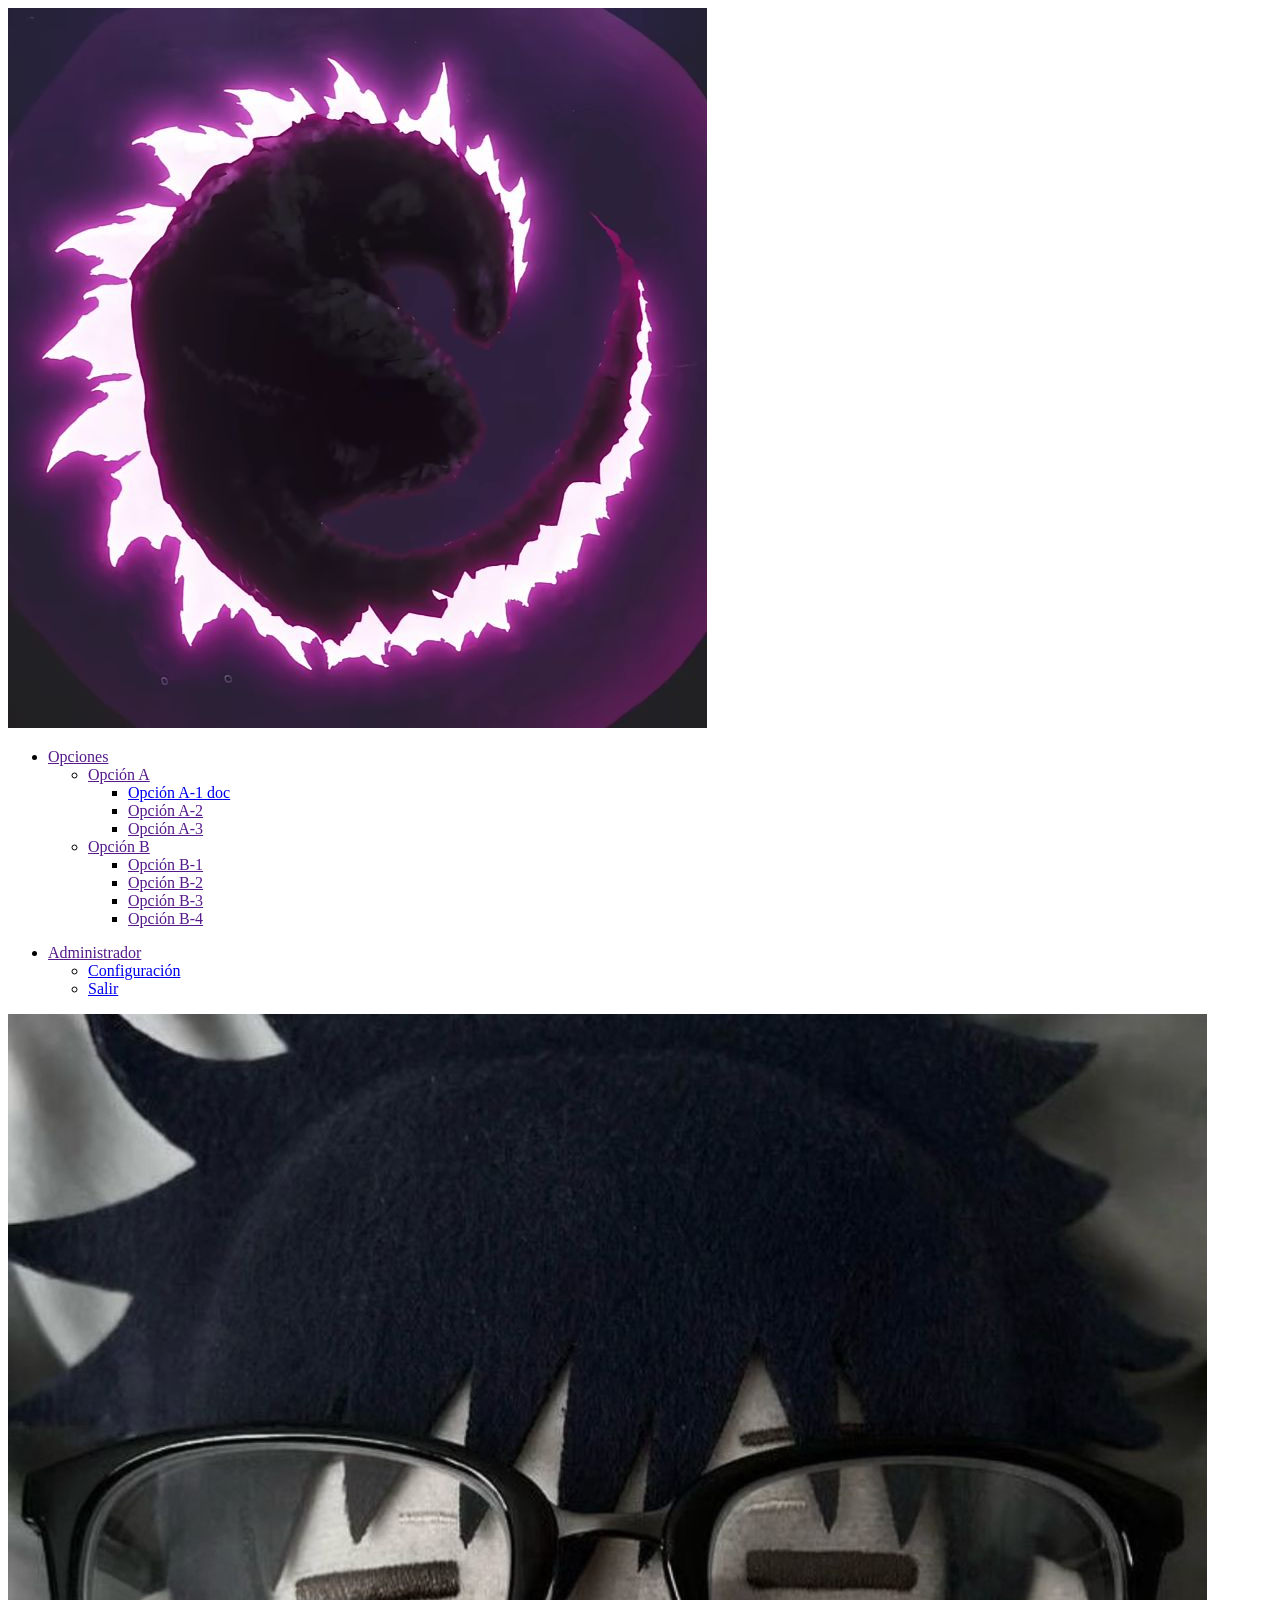
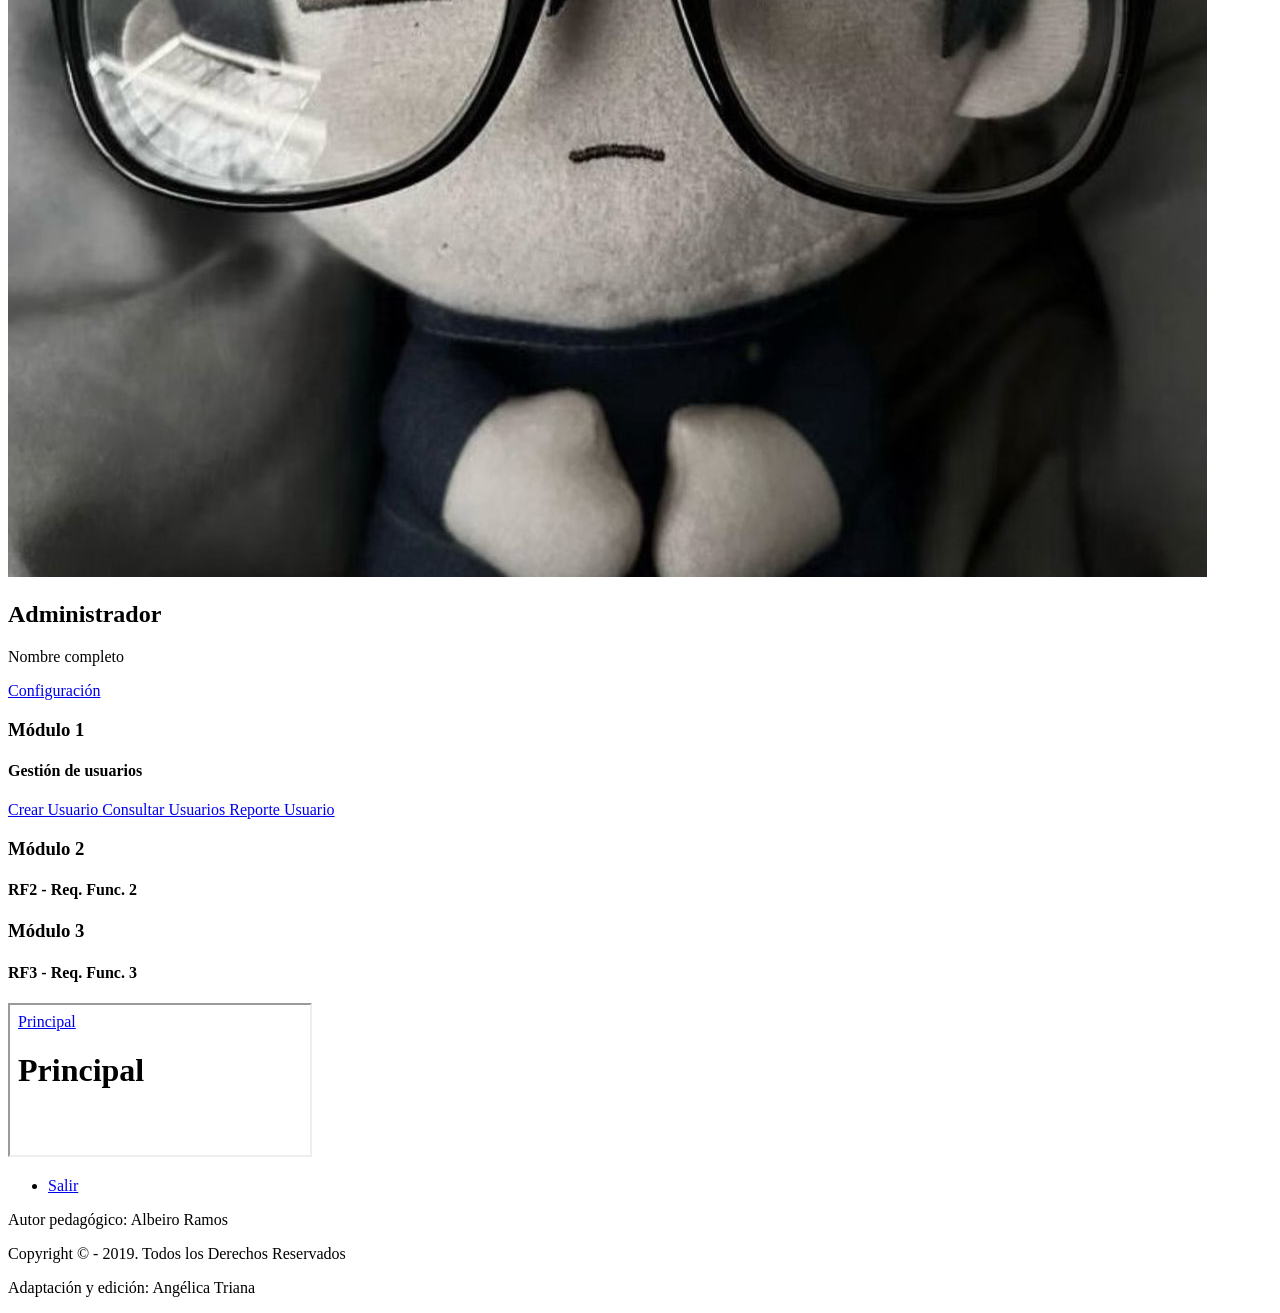
==== si/1.admin/index-admin.html @ c888b3d4 "Add files via upload" ====
<!DOCTYPE html>
<html lang="es">
<head>
<meta charset="UTF-8">
<title>Administrador</title>

<link rel="shortcut icon" href="../img/foto-admin.jpg">
<link rel="stylesheet" href="../CSS/estilos-admin.css">

</head>

<body>

<div class="contenedor">

<!-- Navegador -->
<nav>

<div class="logo">
<img src="../img/logo-sistema.jpg" alt="Logo del sistema">
</div>

<div class="navega">
<div class="documentacion">

<ul>
<li>
<a href="">Opciones</a>

<ul>
<li>
<a href="">Opción A</a>

<ul>
<li>
<a href="../../doc/pdf/mapa-navegacion.pdf" target="area-principal">
Opción A-1 doc
</a>
</li>

<li><a href="">Opción A-2</a></li>
<li><a href="">Opción A-3</a></li>

</ul>
</li>

<li>
<a href="">Opción B</a>

<ul>
<li><a href="">Opción B-1</a></li>
<li><a href="">Opción B-2</a></li>
<li><a href="">Opción B-3</a></li>
<li><a href="">Opción B-4</a></li>
</ul>

</li>

</ul>

</li>
</ul>

</div>
</div>

<div class="ingreso">

<ul>

<li>
<a href="">Administrador</a>

<ul>

<li>
<a href="mod_1_usuarios/configura-perfil.html" target="area-principal">
Configuración
</a>
</li>

<li>
<a href="../../index.html">Salir</a>
</li>

</ul>

</li>

</ul>

</div>

</nav>

<!-- Aside -->
<aside>

<div class="borde mod-perfil">

<div class="img-perfil">
<img class="borde foto-admin" src="../img/foto-admin.jpg" alt="Foto administrador">
</div>

<div class="descr-perfil">
<h1>Administrador</h1>
<p>Nombre completo</p>

<a href="mod_1_usuarios/configura-perfil.html" target="area-principal">
Configuración
</a>

</div>

</div>

<div class="borde mod-usuarios">

<h3>Módulo 1</h3>
<h4>Gestión de usuarios</h4>

<div class="opciones">

<a href="mod_1_usuarios/crear-usuarios.html" target="area-principal">
Crear Usuario
</a>

<a href="mod_1_usuarios/consultar-usuarios.html" target="area-principal">
Consultar Usuarios
</a>

<a href="mod_1_usuarios/reporte-usuarios.html" target="area-principal">
Reporte Usuario
</a>

</div>

</div>

<div class="borde mod-dos">
<h3>Módulo 2</h3>
<h4>RF2 - Req. Func. 2</h4>
</div>

<div class="borde mod-tres">
<h3>Módulo 3</h3>
<h4>RF3 - Req. Func. 3</h4>
</div>

</aside>

<!-- Principal -->
<main>
<iframe name="area-principal" src="principal.html"></iframe>
</main>

<!-- Footer -->
<footer>

<div class="borde foot-izq">
<ul>
<li title="Salir">
<a href="../../../index.html">Salir</a>
</li>
</ul>
</div>

<div class="borde foot-der">
<p>Autor pedagógico: Albeiro Ramos</p>
<p>Copyright © - 2019. Todos los Derechos Reservados</p>
<p>Adaptación y edición: Angélica Triana</p>
</div>

</footer>

</div>

</body>
</html>
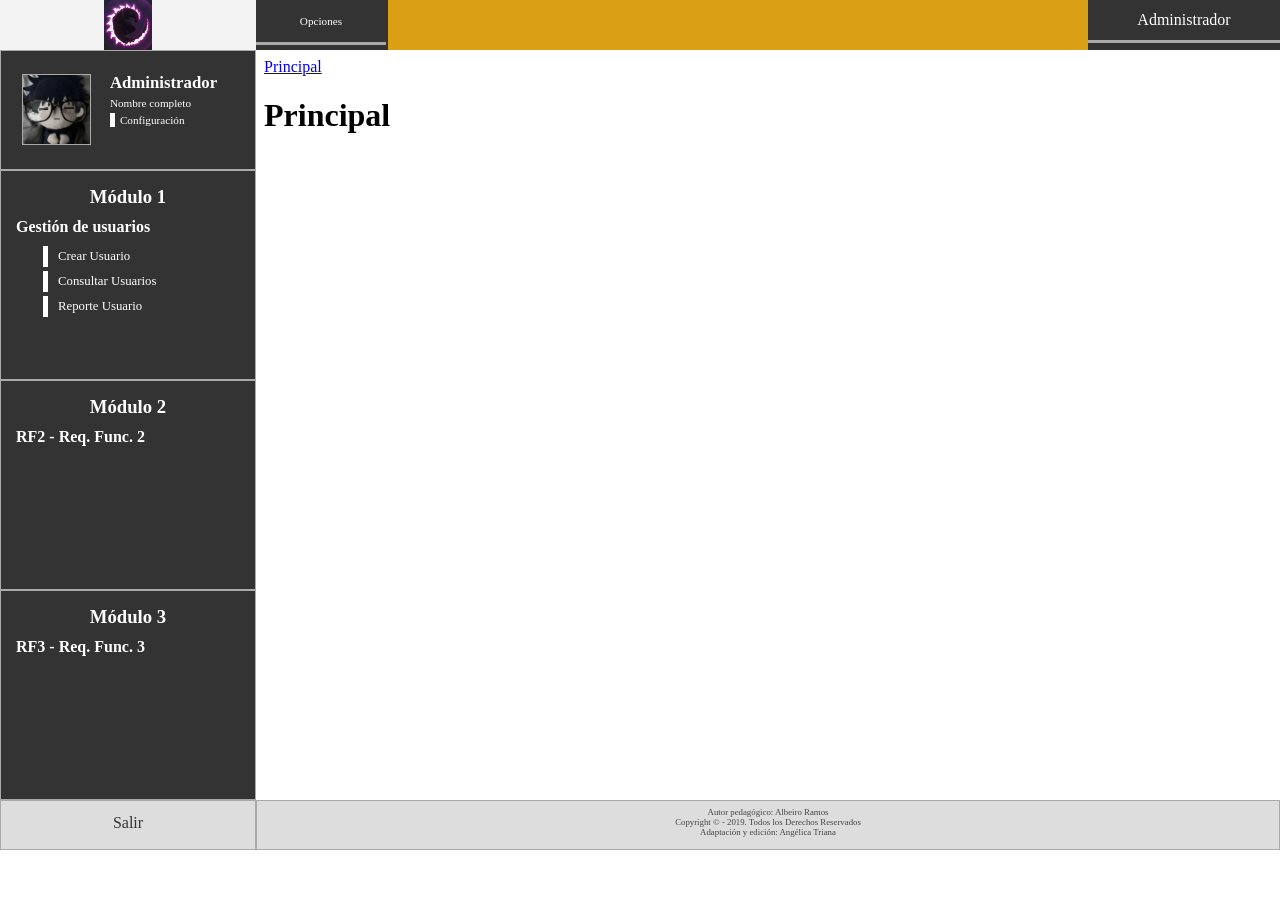
==== commit 8a83fb68: "Update index-admin.html" ====
--- a/si/1.admin/index-admin.html
+++ b/si/1.admin/index-admin.html
@@ -5,7 +5,7 @@
 <title>Administrador</title>
 
 <link rel="shortcut icon" href="../img/foto-admin.jpg">
-<link rel="stylesheet" href="../CSS/estilos-admin.css">
+<link rel="stylesheet" href="../css/estilos-admin.css">
 
 </head>
 
@@ -176,4 +176,4 @@
 </div>
 
 </body>
-</html>+</html>
--- a/si/css/estilos-admin.css
+++ b/si/css/estilos-admin.css
@@ -0,0 +1,267 @@
+@import url('https://fonts.googleapis.com/css2?family=Dancing+Script&display=swap');
+@import url('https://fonts.googleapis.com/css2?family=Chelsea+Market&display=swap');
+*{
+box-sizing: border-box;
+margin: 0;
+padding: 0;
+font-family: 'Chelsea Market', cursive;
+}
+/* Clases especiales */
+.borde{
+border: 1px solid #aaa;
+}
+/* Contenedor */
+.contenedor{
+width: 100%;
+/*height: 100vh;*/
+max-width: 1280px;
+background: rgba(255,255,255,0.9);
+margin: auto;
+}
+/* Navegador */
+nav{
+width: 100%;
+height: 50px;
+}
+.logo{
+width: 20%;
+height: 100%;
+text-align: center;
+background: #F4F3F3;
+float: left;
+}
+.logo img{
+width: auto;
+height: 100%;
+}
+/*barra de navegación*/
+.navega{
+width: 65%;
+height: 100%;
+/*background: #333;*/
+background:#DB9F16;
+float: left;
+}
+
+/*div que contiene el menu de opciones*/
+.navega .documentacion{
+width: 15.9%;
+height: 100%;
+float: left;
+font-size: 0.7em;
+background:#333;
+}
+.navega .notificacion{
+width: 80%;
+height: 100%;
+padding-right: 20px;
+text-align: right;
+float: left;
+}
+/*Estilo donde esta la opción arriba a la derecha
+de administrador*/
+.ingreso{
+width: 15%;
+height: 100%;
+background: #333;
+/*background:#DB9F16;*/
+float: left;
+}
+/* Nivel 0 */
+nav ul{
+list-style: none;
+text-align: right;
+}
+nav ul li{
+width: 130px;
+}
+nav ul li:hover>ul{
+display: block;
+}
+/*opciones*/
+nav .navega ul li{
+background: #333;
+/*background:#DB9F16;*/
+}
+nav .ingreso ul li{
+width: 100%;
+}
+nav ul li a{
+display: block;
+text-decoration: none;
+color: #fff;
+padding: 15px 5px;
+text-align: center;
+border-bottom: 3px solid #aaa;
+
+}
+nav .ingreso ul li a{
+display: block;
+text-decoration: none;
+color: #fff;
+padding: 11px 5px;
+text-align: center;
+border-bottom: 3px solid #aaa;
+}
+nav ul li a:hover{
+background: rgba(0,0,0,0.5);
+border-bottom: 3px solid #aaa;
+}
+/* Nivel 1 */
+nav li ul{
+position: absolute;
+display: none;
+}
+/*las opciones del menu administrador arriba a la derecha*/
+nav .ingreso li ul{
+background: blue;
+width: 15%;
+}
+nav li ul li{
+position: relative;
+}
+/* Nivel 2 */
+nav li ul li ul{
+left: 130px;
+top: 2px;
+}
+/* Barra lateral */
+aside{
+width: 20%;
+height: 750px;
+/*background: #DB9F16;*/
+background:#333;
+color: #fff;
+float: left;
+}
+aside h3{
+text-align: center;
+margin-bottom: 10px;
+}
+aside h4{
+margin-bottom: 10px;
+}
+aside a{
+
+display: block;
+text-decoration: none;
+padding: 3px 0 3px 10px;
+border-left: 5px solid #fff;
+margin: 4px 0;
+width: 100%;
+color: #fff;
+font-size: 0.8em;
+}
+aside a:hover{
+background: rgba(0,0,0,0.5);
+color: #ccc;
+border-left: 10px solid #ccc;
+}
+.mod-perfil{
+width: 100%;
+height: 16%;
+padding: 2px 0;
+}
+.mod-perfil p{
+margin: 4px 0;
+}
+.mod-perfil a{
+color: #fff;
+font-size: 1em;
+padding: 1px 0 1px 5px;
+}
+/*estilo div "padre" que contiene información del
+administrador*/
+.img-perfil{
+width: 35%;
+height: 100%;
+padding: 10px;
+color: #222;
+text-align: center;
+font-size: 4em;
+float: left;
+}
+/*estilo foto administrador*/
+.foto-admin{
+width: 100%;
+height: 75%;
+margin-top: 11px;
+margin-left: 11px;
+}
+/*estilo del div que tiene datos
+simulados del administrador*/
+.descr-perfil{
+width: 65%;
+height: 100%;
+
+padding: 20px;
+color: #fff;
+font-size: 0.7em;
+float: left;
+}
+.img-perfil .fas{
+padding: 10px;
+background: #fff;
+}
+.mod-usuarios, .mod-dos, .mod-tres{
+width: 100%;
+height: 28%;
+padding: 15px;
+}
+.mod-usuarios .opciones{
+padding: 0 0 0 27px;
+}
+/* Principal */
+main{
+width: 80%;
+height: 750px;
+float: left;
+}
+main iframe{
+width: 100%;
+height: 100%;
+border: 0;
+}
+/* Pie de página */
+footer{
+width: 100%;
+height: 50px;
+}
+.foot-izq{
+width: 20%;
+height: 100%;
+background: #ddd;
+float: left;
+}
+.foot-izq ul{
+list-style: none;
+text-align: center;
+}
+.foot-izq ul li{
+display: inline-block;
+width: 50px;
+}
+.foot-izq ul li a{
+display: block;
+
+text-decoration: none;
+padding: 13px 5px 11px 5px;
+color: #333;
+}
+.foot-izq ul li a:hover{
+background: rgba(0,0,0,0.5);
+}
+.foot-der{
+width: 80%;
+height: 100%;
+padding: 6px;
+background: #ddd;
+float: left;
+font-size: 11px;
+}
+.foot-der p{
+text-align: center;
+color: #444;
+margin: 0;
+font-size: 0.8em;
+}
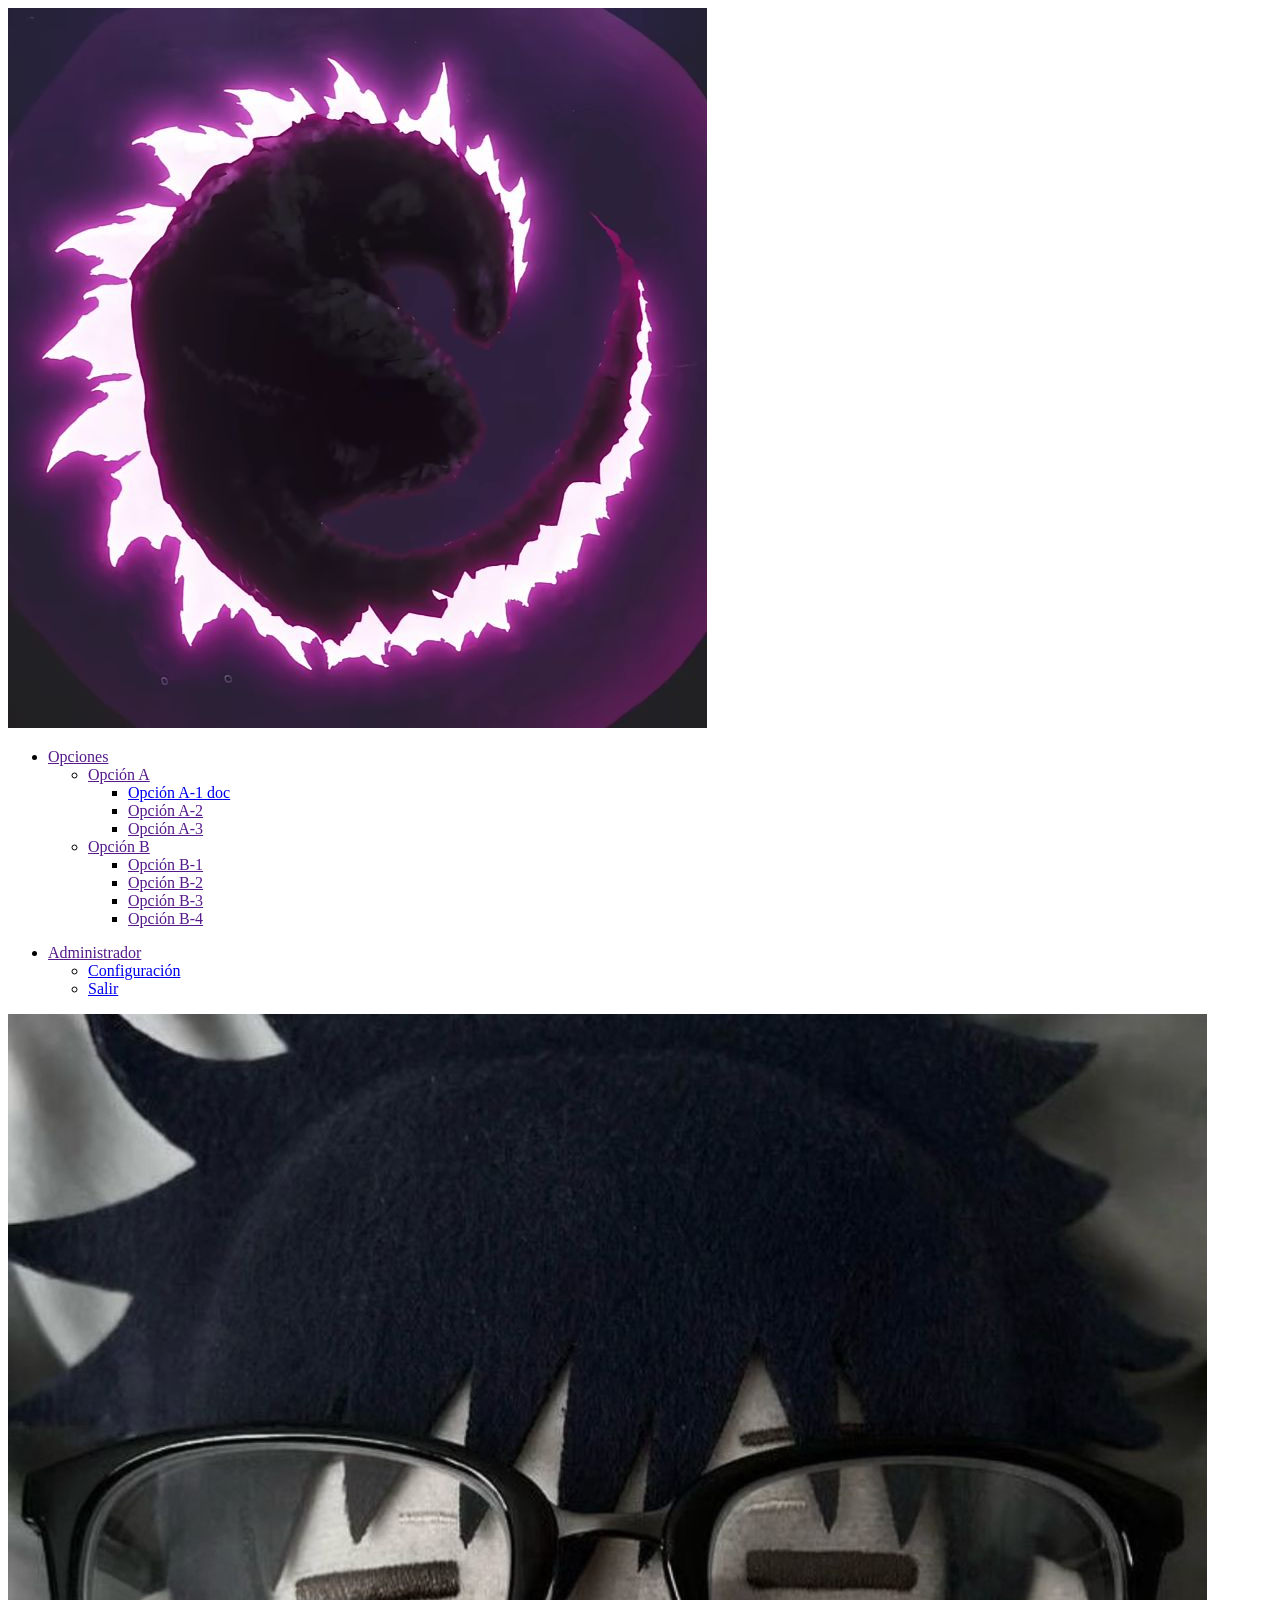
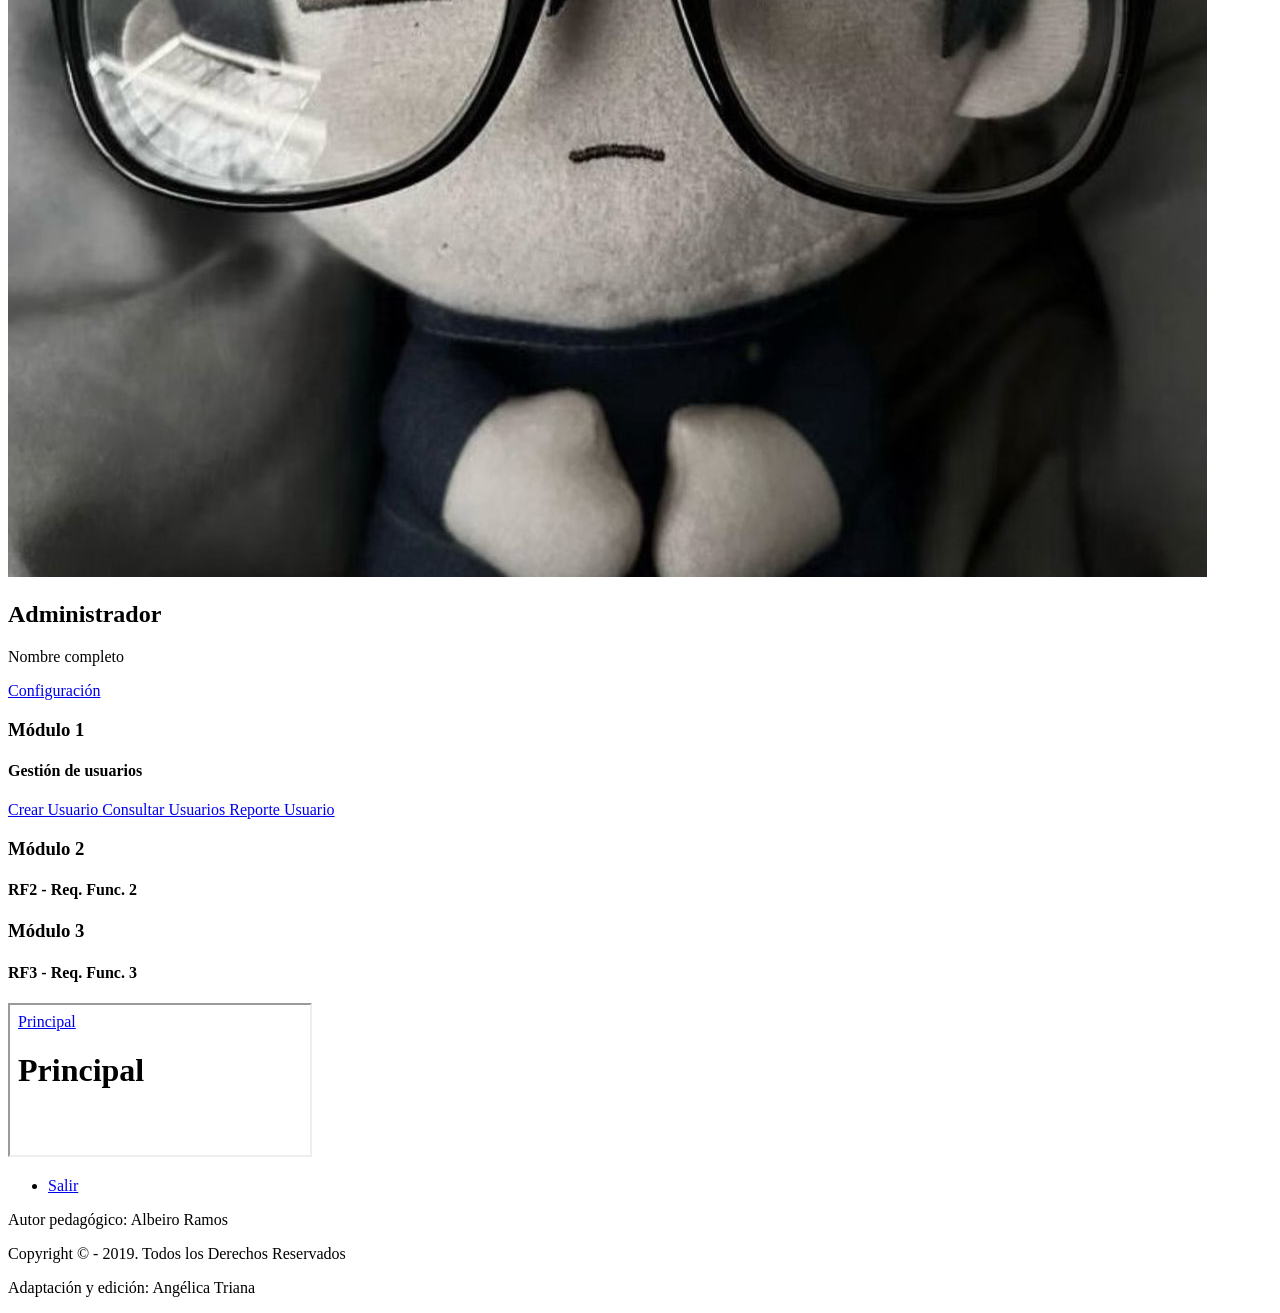
==== commit 05314e7a: "Update index-admin.html" ====
--- a/si/1.admin/index-admin.html
+++ b/si/1.admin/index-admin.html
@@ -5,7 +5,7 @@
 <title>Administrador</title>
 
 <link rel="shortcut icon" href="../img/foto-admin.jpg">
-<link rel="stylesheet" href="../css/estilos-admin.css">
+<link rel="stylesheet" href="css/estilos-admin.css">
 
 </head>
 
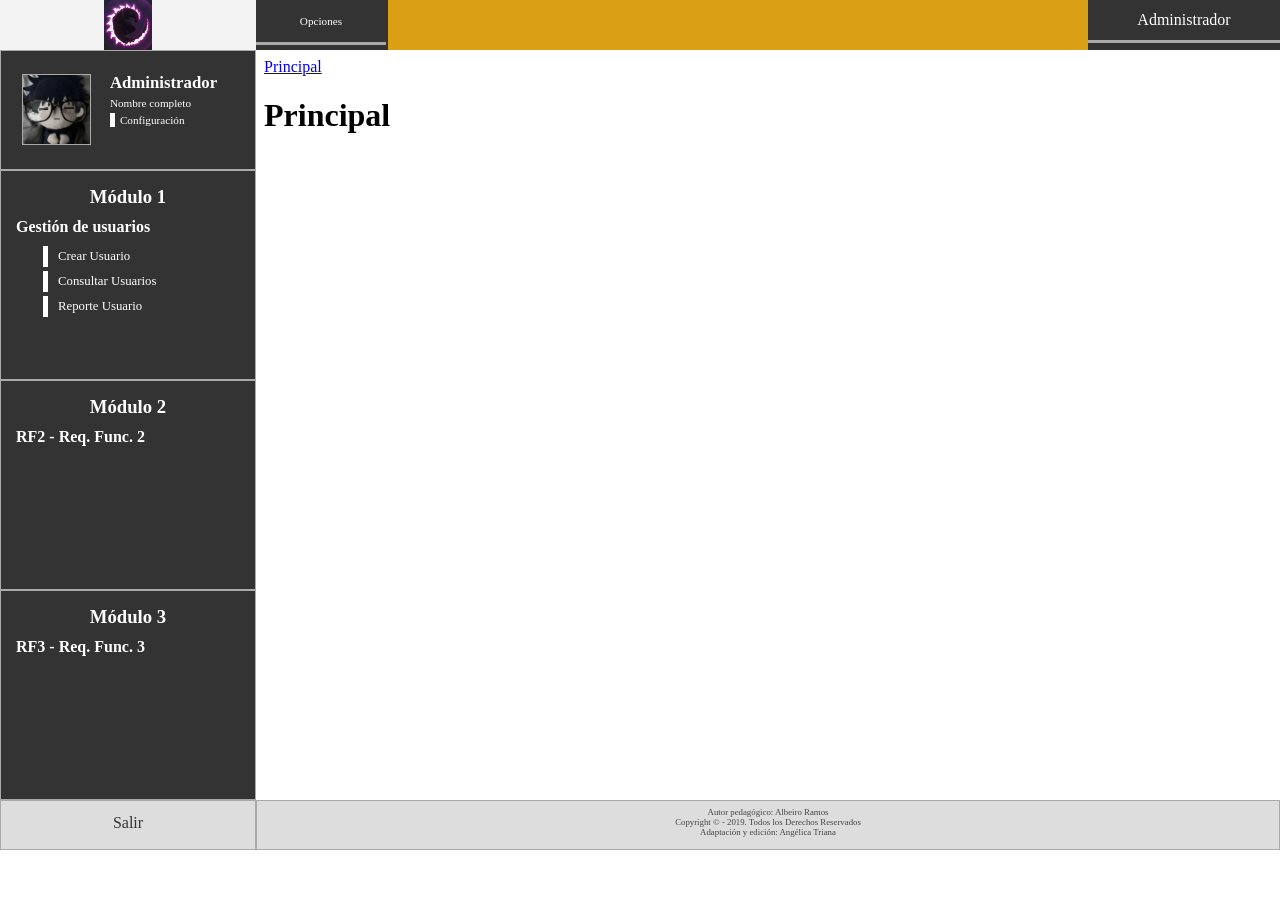
==== commit e2303cbf: "Update index-admin.html" ====
--- a/si/1.admin/index-admin.html
+++ b/si/1.admin/index-admin.html
@@ -5,7 +5,7 @@
 <title>Administrador</title>
 
 <link rel="shortcut icon" href="../img/foto-admin.jpg">
-<link rel="stylesheet" href="css/estilos-admin.css">
+<link rel="stylesheet" href="../css/estilos-admin.css">
 
 </head>
 
--- a/si/css/estilos-admin.css
+++ b/si/css/estilos-admin.css
@@ -0,0 +1,267 @@
+@import url('https://fonts.googleapis.com/css2?family=Dancing+Script&display=swap');
+@import url('https://fonts.googleapis.com/css2?family=Chelsea+Market&display=swap');
+*{
+box-sizing: border-box;
+margin: 0;
+padding: 0;
+font-family: 'Chelsea Market', cursive;
+}
+/* Clases especiales */
+.borde{
+border: 1px solid #aaa;
+}
+/* Contenedor */
+.contenedor{
+width: 100%;
+/*height: 100vh;*/
+max-width: 1280px;
+background: rgba(255,255,255,0.9);
+margin: auto;
+}
+/* Navegador */
+nav{
+width: 100%;
+height: 50px;
+}
+.logo{
+width: 20%;
+height: 100%;
+text-align: center;
+background: #F4F3F3;
+float: left;
+}
+.logo img{
+width: auto;
+height: 100%;
+}
+/*barra de navegación*/
+.navega{
+width: 65%;
+height: 100%;
+/*background: #333;*/
+background:#DB9F16;
+float: left;
+}
+
+/*div que contiene el menu de opciones*/
+.navega .documentacion{
+width: 15.9%;
+height: 100%;
+float: left;
+font-size: 0.7em;
+background:#333;
+}
+.navega .notificacion{
+width: 80%;
+height: 100%;
+padding-right: 20px;
+text-align: right;
+float: left;
+}
+/*Estilo donde esta la opción arriba a la derecha
+de administrador*/
+.ingreso{
+width: 15%;
+height: 100%;
+background: #333;
+/*background:#DB9F16;*/
+float: left;
+}
+/* Nivel 0 */
+nav ul{
+list-style: none;
+text-align: right;
+}
+nav ul li{
+width: 130px;
+}
+nav ul li:hover>ul{
+display: block;
+}
+/*opciones*/
+nav .navega ul li{
+background: #333;
+/*background:#DB9F16;*/
+}
+nav .ingreso ul li{
+width: 100%;
+}
+nav ul li a{
+display: block;
+text-decoration: none;
+color: #fff;
+padding: 15px 5px;
+text-align: center;
+border-bottom: 3px solid #aaa;
+
+}
+nav .ingreso ul li a{
+display: block;
+text-decoration: none;
+color: #fff;
+padding: 11px 5px;
+text-align: center;
+border-bottom: 3px solid #aaa;
+}
+nav ul li a:hover{
+background: rgba(0,0,0,0.5);
+border-bottom: 3px solid #aaa;
+}
+/* Nivel 1 */
+nav li ul{
+position: absolute;
+display: none;
+}
+/*las opciones del menu administrador arriba a la derecha*/
+nav .ingreso li ul{
+background: blue;
+width: 15%;
+}
+nav li ul li{
+position: relative;
+}
+/* Nivel 2 */
+nav li ul li ul{
+left: 130px;
+top: 2px;
+}
+/* Barra lateral */
+aside{
+width: 20%;
+height: 750px;
+/*background: #DB9F16;*/
+background:#333;
+color: #fff;
+float: left;
+}
+aside h3{
+text-align: center;
+margin-bottom: 10px;
+}
+aside h4{
+margin-bottom: 10px;
+}
+aside a{
+
+display: block;
+text-decoration: none;
+padding: 3px 0 3px 10px;
+border-left: 5px solid #fff;
+margin: 4px 0;
+width: 100%;
+color: #fff;
+font-size: 0.8em;
+}
+aside a:hover{
+background: rgba(0,0,0,0.5);
+color: #ccc;
+border-left: 10px solid #ccc;
+}
+.mod-perfil{
+width: 100%;
+height: 16%;
+padding: 2px 0;
+}
+.mod-perfil p{
+margin: 4px 0;
+}
+.mod-perfil a{
+color: #fff;
+font-size: 1em;
+padding: 1px 0 1px 5px;
+}
+/*estilo div "padre" que contiene información del
+administrador*/
+.img-perfil{
+width: 35%;
+height: 100%;
+padding: 10px;
+color: #222;
+text-align: center;
+font-size: 4em;
+float: left;
+}
+/*estilo foto administrador*/
+.foto-admin{
+width: 100%;
+height: 75%;
+margin-top: 11px;
+margin-left: 11px;
+}
+/*estilo del div que tiene datos
+simulados del administrador*/
+.descr-perfil{
+width: 65%;
+height: 100%;
+
+padding: 20px;
+color: #fff;
+font-size: 0.7em;
+float: left;
+}
+.img-perfil .fas{
+padding: 10px;
+background: #fff;
+}
+.mod-usuarios, .mod-dos, .mod-tres{
+width: 100%;
+height: 28%;
+padding: 15px;
+}
+.mod-usuarios .opciones{
+padding: 0 0 0 27px;
+}
+/* Principal */
+main{
+width: 80%;
+height: 750px;
+float: left;
+}
+main iframe{
+width: 100%;
+height: 100%;
+border: 0;
+}
+/* Pie de página */
+footer{
+width: 100%;
+height: 50px;
+}
+.foot-izq{
+width: 20%;
+height: 100%;
+background: #ddd;
+float: left;
+}
+.foot-izq ul{
+list-style: none;
+text-align: center;
+}
+.foot-izq ul li{
+display: inline-block;
+width: 50px;
+}
+.foot-izq ul li a{
+display: block;
+
+text-decoration: none;
+padding: 13px 5px 11px 5px;
+color: #333;
+}
+.foot-izq ul li a:hover{
+background: rgba(0,0,0,0.5);
+}
+.foot-der{
+width: 80%;
+height: 100%;
+padding: 6px;
+background: #ddd;
+float: left;
+font-size: 11px;
+}
+.foot-der p{
+text-align: center;
+color: #444;
+margin: 0;
+font-size: 0.8em;
+}
